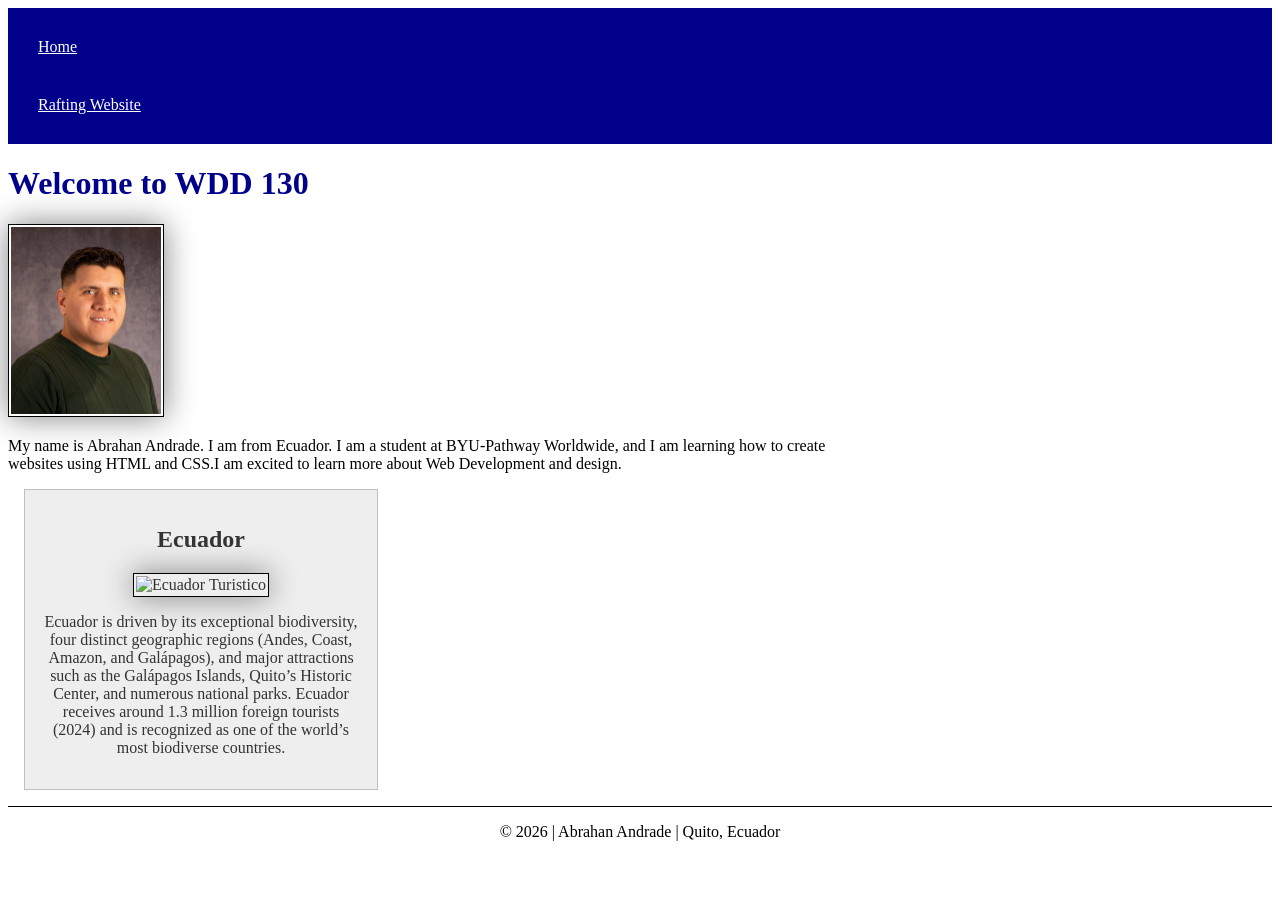
==== index.html @ 91b61741 "Home Page Enhancement" ====
<!DOCTYPE html>
<html lang="en">

<head>
    <meta charset="UTF-8">
    <meta name="viewport" content="width=device-width, initial-scale=1.0">
    <title>Abrahan Andrade | WDD 130</title>
    <meta name="description" content="Welcome to Abrahan Andrade's WDD 130 course homepage.">
    <meta name="author" content="Abrahan Andrade">
    <link rel="stylesheet" href="styles/styles.css">
</head>

<body>
    <header>
        <nav>
            <a href="#">Home</a>
            <a href="wwr/">Rafting Website</a>
        </nav>
    </header>

    <main>
        <h1>Welcome to WDD 130</h1>

        <img src="images/profile.jpg" alt="Abrahan" width="300" height="375">

        <p>
            My name is Abrahan Andrade. I am from Ecuador. I am a student at BYU-Pathway
            Worldwide, and I am learning how to create websites using HTML
            and CSS.I am excited to learn more about Web Development and design.
        </p>
    </main>

    <aside>
        <h2>Ecuador</h2>
        <img src="week02/images/ecuador.jpg" alt="Ecuador Turistico">
        <p> Ecuador is driven by its exceptional biodiversity, four distinct geographic regions (Andes, Coast, Amazon, and Galápagos),
            and major attractions such as the Galápagos Islands, Quito’s Historic Center, and numerous national parks.
            Ecuador receives around 1.3 million foreign tourists (2024) and is recognized as one of the world’s most biodiverse countries.</p>
    </aside>

    <footer>
        <p>&copy; 2026 | Abrahan Andrade | Quito, Ecuador</p>
    </footer>
</body>

</html>
---- styles/styles.css ----
nav {
    background-color: darkblue;
    padding: 10px;
}

nav a {
    color: white;
    display: block;
    padding: 20px;
}

h1 {
    color: darkblue;
}

img {
    width: 150px;
    height: auto;
    border: 1px solid black;
    padding: 2px;
    box-shadow: 0 0 30px gray;
}

p {
    padding: 0;
}

main {
    max-width: 840px;
}

footer {
    margin-top: 15px;
    border-top: 1px solid #000;
    text-align: center;
}

aside {
    width: 20rem;
    margin: 1rem;
    border: 1px solid rgb(0 0 0 /0.2);
    padding: 1rem;
    background-color: #eee;
    color: #333;
    text-align: center;
}

aside img {
    width: 200px;
    height: auto;
}

main img {
    width: 150px;
    height: auto;
}
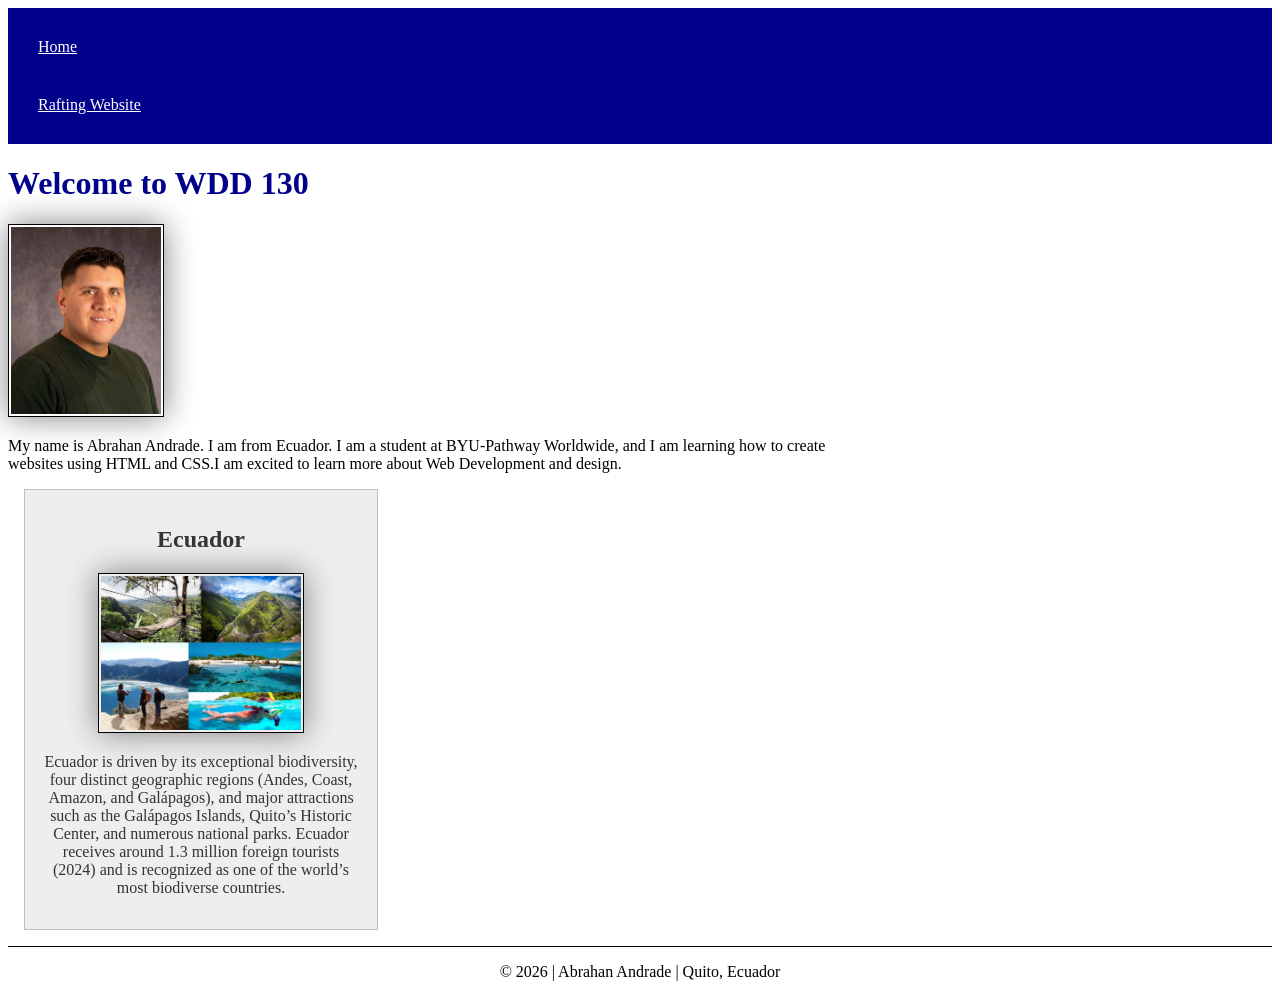
==== commit 1500df84: "Home Page Enhancement" ====
--- a/index.html
+++ b/index.html
@@ -32,7 +32,7 @@
 
     <aside>
         <h2>Ecuador</h2>
-        <img src="week02/images/ecuador.jpg" alt="Ecuador Turistico">
+        <img src="images/ecuador.jpg" alt="Ecuador Turistico">
         <p> Ecuador is driven by its exceptional biodiversity, four distinct geographic regions (Andes, Coast, Amazon, and Galápagos),
             and major attractions such as the Galápagos Islands, Quito’s Historic Center, and numerous national parks.
             Ecuador receives around 1.3 million foreign tourists (2024) and is recognized as one of the world’s most biodiverse countries.</p>
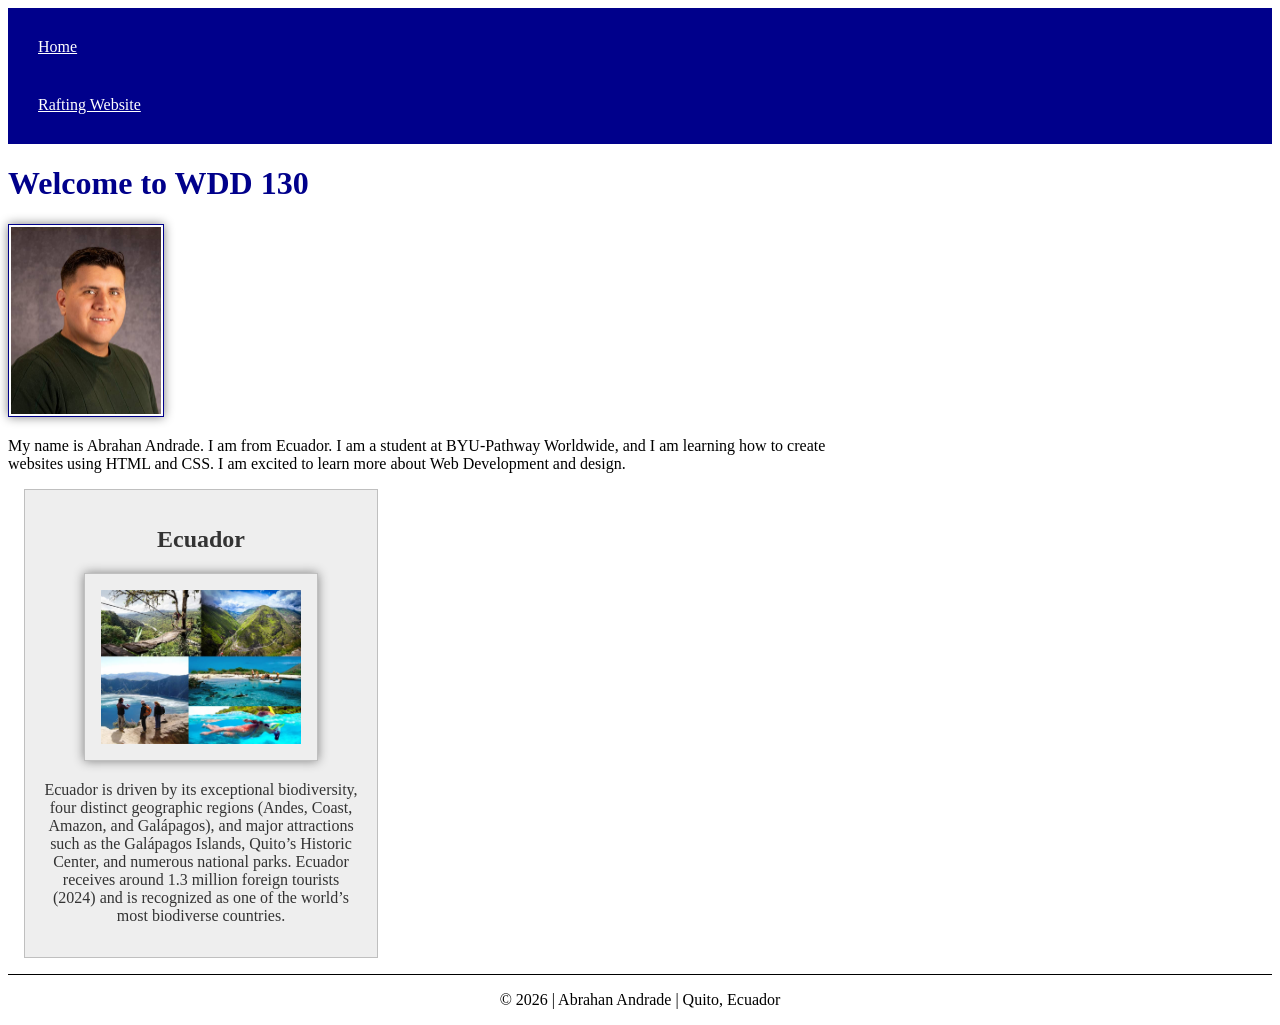
==== commit e8ef9ae7: "Home Page Enhancement" ====
--- a/index.html
+++ b/index.html
@@ -21,12 +21,12 @@
     <main>
         <h1>Welcome to WDD 130</h1>
 
-        <img src="images/profile.jpg" alt="Abrahan" width="300" height="375">
+        <img src="images/profile.jpg" alt="Portrait of Abrahan Andrade" width="300" height="375">
 
         <p>
             My name is Abrahan Andrade. I am from Ecuador. I am a student at BYU-Pathway
             Worldwide, and I am learning how to create websites using HTML
-            and CSS.I am excited to learn more about Web Development and design.
+            and CSS. I am excited to learn more about Web Development and design.
         </p>
     </main>
 
--- a/styles/styles.css
+++ b/styles/styles.css
@@ -48,9 +48,15 @@
 aside img {
     width: 200px;
     height: auto;
+    border: 1px solid rgb(0 0 0 / 20%);
+    padding: 1rem;
+    box-shadow: 0 0 10px gray;
 }
 
 main img {
     width: 150px;
     height: auto;
+    border: 1px solid darkblue;
+    padding: 2px;
+    box-shadow: 0 0 10px gray
 }
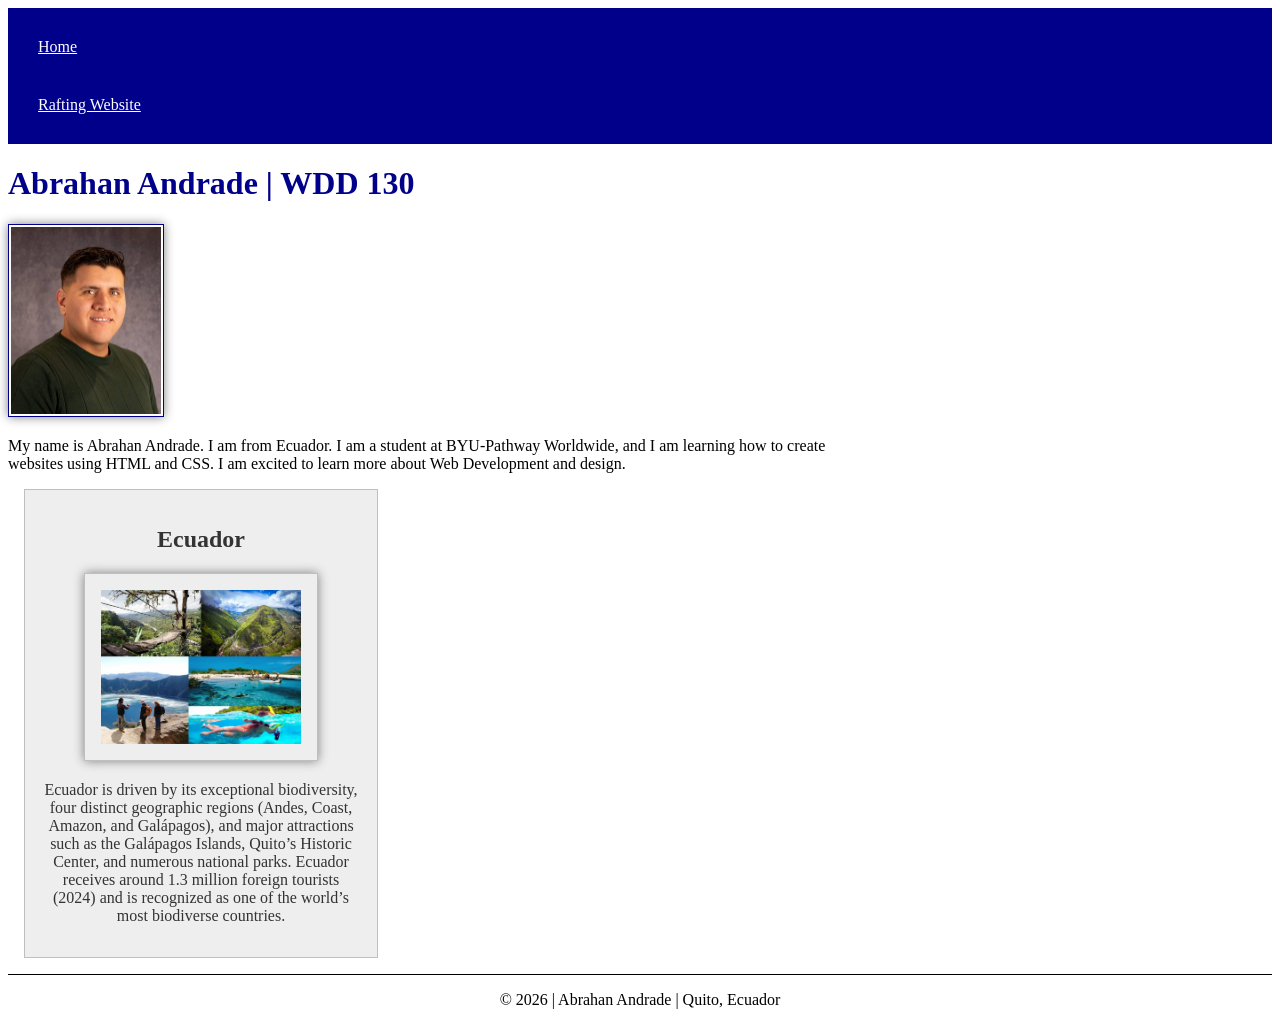
==== commit 020bbd25: "Update header to include name in index.html" ====
--- a/index.html
+++ b/index.html
@@ -19,7 +19,7 @@
     </header>
 
     <main>
-        <h1>Welcome to WDD 130</h1>
+        <h1>Abrahan Andrade | WDD 130</h1>
 
         <img src="images/profile.jpg" alt="Portrait of Abrahan Andrade" width="300" height="375">
 
--- a/styles/styles.css
+++ b/styles/styles.css
@@ -58,5 +58,5 @@
     height: auto;
     border: 1px solid darkblue;
     padding: 2px;
-    box-shadow: 0 0 10px gray
+    box-shadow: 0 0 10px gray;
 }
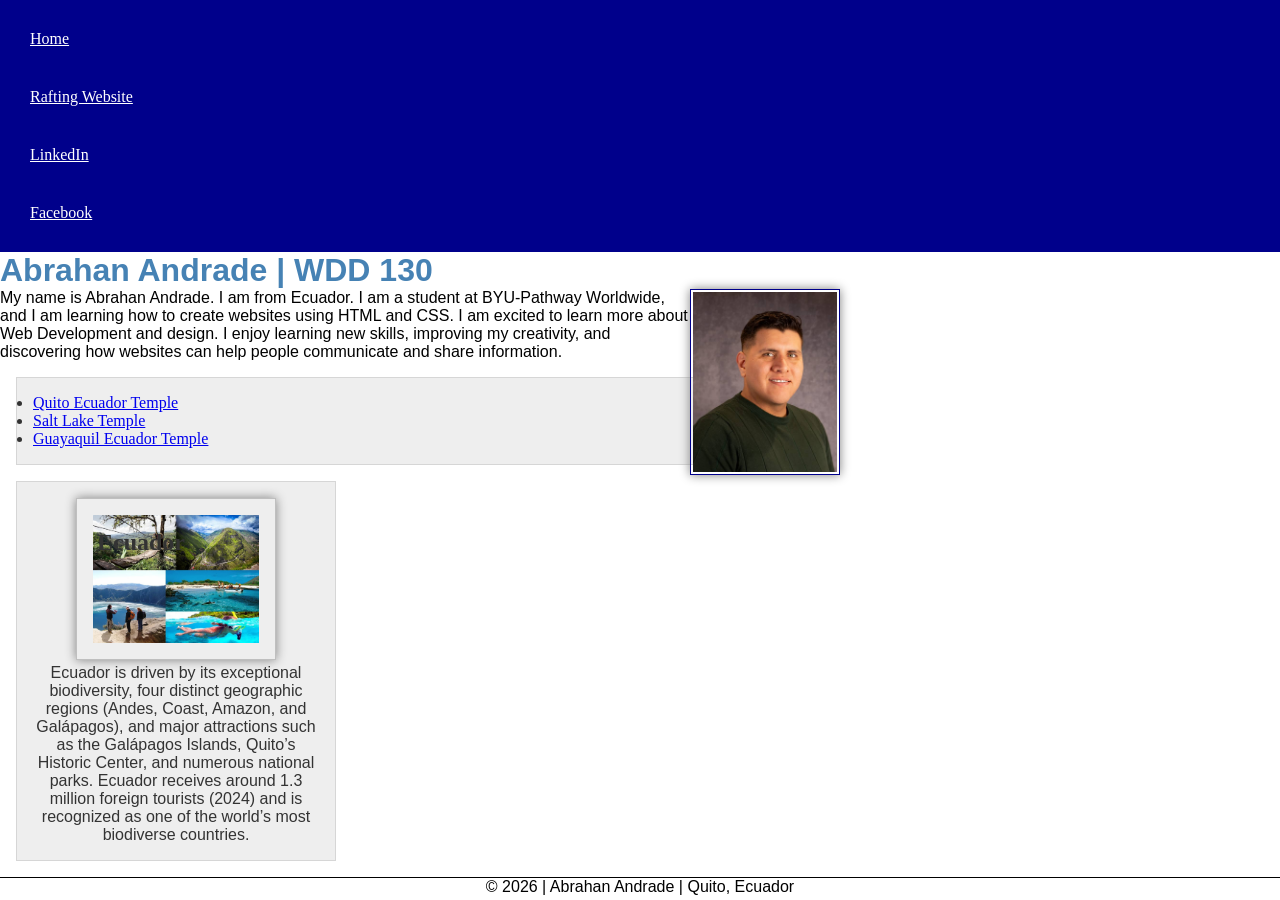
==== commit efd57414: "W03 Code-along Activity: Home Page Enhancement" ====
--- a/index.html
+++ b/index.html
@@ -15,6 +15,8 @@
         <nav>
             <a href="#">Home</a>
             <a href="wwr/">Rafting Website</a>
+            <a href="https://linkedin.com" target="_blank" rel="noopener">LinkedIn</a>
+            <a href="https://facebook.com" target="_blank" rel="noopener">Facebook</a>
         </nav>
     </header>
 
@@ -27,15 +29,33 @@
             My name is Abrahan Andrade. I am from Ecuador. I am a student at BYU-Pathway
             Worldwide, and I am learning how to create websites using HTML
             and CSS. I am excited to learn more about Web Development and design.
+            I enjoy learning new skills, improving my creativity, and discovering
+            how websites can help people communicate and share information.
         </p>
+
+        <ul class="box">
+            <li>
+                <a href="https://www.churchofjesuschrist.org/temples/details/quito-ecuador-temple" target="_blank" rel="noopener">Quito Ecuador Temple</a>
+            </li>
+            <li>
+                <a href="https://www.churchofjesuschrist.org/temples/details/salt-lake-temple" target="_blank" rel="noopener">Salt Lake Temple</a>
+            </li>
+            <li>
+                <a href="https://www.churchofjesuschrist.org/temples/details/guayaquil-ecuador-temple" target="_blank" rel="noopener">Guayaquil Ecuador Temple</a>
+            </li>
+        </ul>
     </main>
 
-    <aside>
+    <aside class="box">
         <h2>Ecuador</h2>
         <img src="images/ecuador.jpg" alt="Ecuador Turistico">
-        <p> Ecuador is driven by its exceptional biodiversity, four distinct geographic regions (Andes, Coast, Amazon, and Galápagos),
-            and major attractions such as the Galápagos Islands, Quito’s Historic Center, and numerous national parks.
-            Ecuador receives around 1.3 million foreign tourists (2024) and is recognized as one of the world’s most biodiverse countries.</p>
+        <p>
+            Ecuador is driven by its exceptional biodiversity, four distinct geographic regions
+            (Andes, Coast, Amazon, and Galápagos), and major attractions such as the Galápagos
+            Islands, Quito’s Historic Center, and numerous national parks.
+            Ecuador receives around 1.3 million foreign tourists (2024) and is recognized
+            as one of the world’s most biodiverse countries.
+        </p>
     </aside>
 
     <footer>
--- a/styles/styles.css
+++ b/styles/styles.css
@@ -1,48 +1,87 @@
+/* Universal Selector */
+* {
+    margin: 0;
+    padding: 0;
+    box-sizing: border-box;
+}
+
+:root {
+    /* Colors */
+    --primary-color: darkblue;
+    --secondary-color: white;
+    --text-color: #333;
+    --border-color: #000;
+    --shadow-color: gray;
+    --background-color: #eee;
+
+    /* Fonts */
+    --heading-font: Arial, Helvetica, sans-serif;
+    --paragraph-font: Arial, Helvetica, sans-serif;
+
+    /* Sizes */
+    --image-width: 150px;
+    --image-height: auto;
+    --image-padding: 2px;
+}
+
+/* Navigation */
 nav {
-    background-color: darkblue;
+    background-color: var(--primary-color);
     padding: 10px;
 }
 
 nav a {
-    color: white;
+    color: var(--secondary-color);
     display: block;
     padding: 20px;
 }
 
+/* Headings */
 h1 {
-    color: darkblue;
+    color: steelblue;
+    font-family: var(--heading-font);
 }
 
+/* Images */
 img {
-    width: 150px;
-    height: auto;
-    border: 1px solid black;
-    padding: 2px;
-    box-shadow: 0 0 30px gray;
+    width: var(--image-width);
+    height: var(--image-height);
+    border: 1px solid var(--border-color);
+    padding: var(--image-padding);
+    box-shadow: 0 0 30px var(--shadow-color);
 }
 
+/* Paragraphs */
 p {
-    padding: 0;
+    font-family: var(--paragraph-font);
 }
 
+/* Main content */
 main {
     max-width: 840px;
 }
 
+main img {
+    float: right;
+    width: var(--image-width);
+    height: var(--image-height);
+    border: 1px solid var(--primary-color);
+    padding: var(--image-padding);
+    box-shadow: 0 0 10px var(--shadow-color);
+}
+
+/* Footer */
 footer {
     margin-top: 15px;
-    border-top: 1px solid #000;
+    border-top: 1px solid var(--border-color);
     text-align: center;
 }
 
+/* Aside */
 aside {
     width: 20rem;
-    margin: 1rem;
-    border: 1px solid rgb(0 0 0 /0.2);
-    padding: 1rem;
-    background-color: #eee;
-    color: #333;
     text-align: center;
+    position: relative;
 }
 
 aside img {
@@ -50,13 +89,21 @@
     height: auto;
     border: 1px solid rgb(0 0 0 / 20%);
     padding: 1rem;
-    box-shadow: 0 0 10px gray;
+    box-shadow: 0 0 10px var(--shadow-color);
 }
 
-main img {
-    width: 150px;
-    height: auto;
-    border: 1px solid darkblue;
-    padding: 2px;
-    box-shadow: 0 0 10px gray;
+aside h2 {
+    position: absolute;
+    top: 47px;
+    left: 80px;
 }
+
+/* Class Selectors */
+
+.box {
+    margin: 1rem;
+    border: 1px solid rgb(0 0 0 / 10%);
+    padding: 1rem;
+    background-color: var(--background-color);
+    color: var(--text-color);
+}
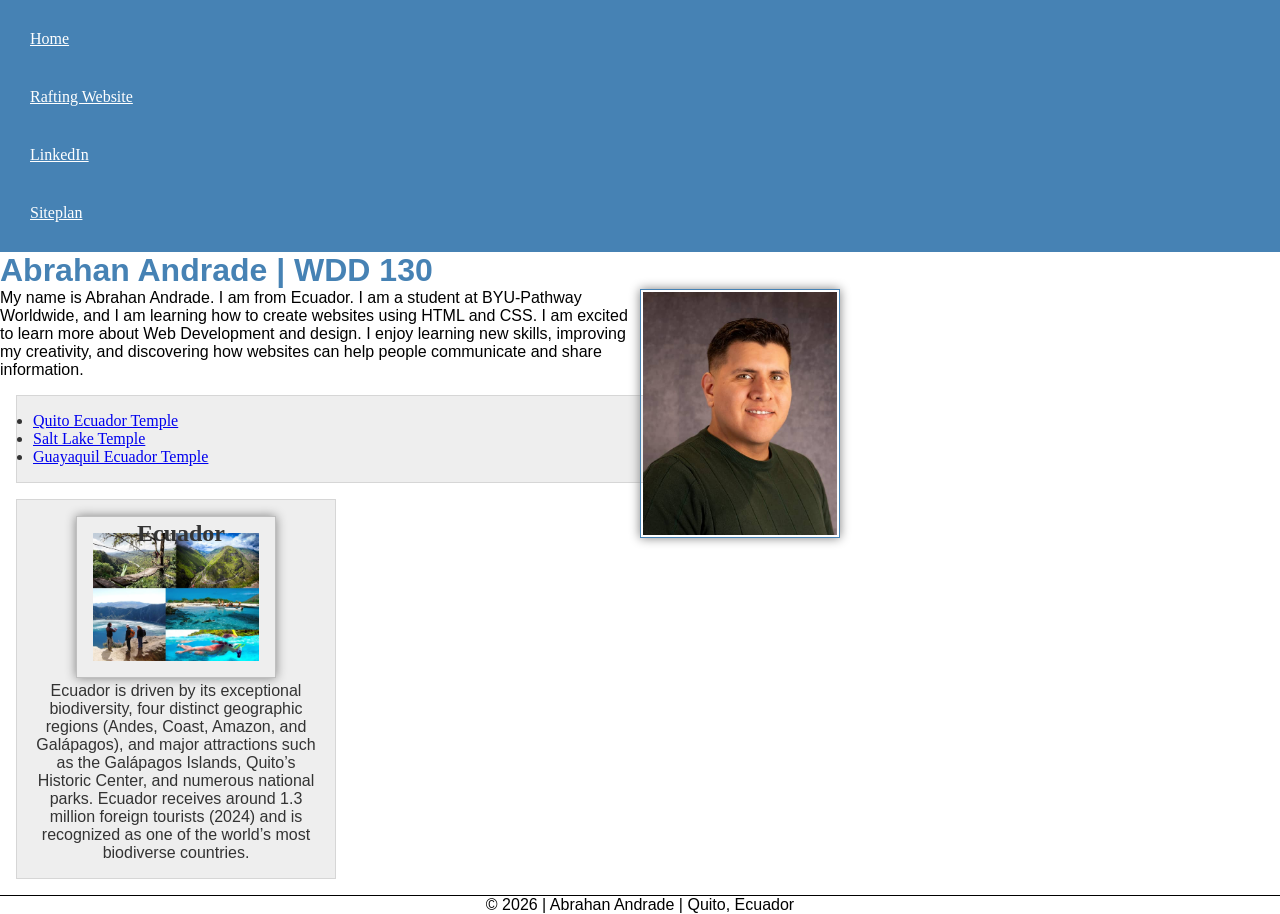
==== commit a94b7871: "Update HTML structure and CSS variables for improved styling and navigation" ====
--- a/index.html
+++ b/index.html
@@ -1,5 +1,6 @@
+<!--12 November 2026-->
 <!DOCTYPE html>
-<html lang="en">
+<html lang="en-US">
 
 <head>
     <meta charset="UTF-8">
@@ -16,7 +17,7 @@
             <a href="#">Home</a>
             <a href="wwr/">Rafting Website</a>
             <a href="https://linkedin.com" target="_blank" rel="noopener">LinkedIn</a>
-            <a href="https://facebook.com" target="_blank" rel="noopener">Facebook</a>
+            <a href="https://www.raftingecuador.com/" target="_blank" rel="noopener">Siteplan</a>
         </nav>
     </header>
 
--- a/styles/styles.css
+++ b/styles/styles.css
@@ -7,7 +7,7 @@
 
 :root {
     /* Colors */
-    --primary-color: darkblue;
+    --primary-color: steelblue;
     --secondary-color: white;
     --text-color: #333;
     --border-color: #000;
@@ -15,11 +15,10 @@
     --background-color: #eee;
 
     /* Fonts */
-    --heading-font: Arial, Helvetica, sans-serif;
-    --paragraph-font: Arial, Helvetica, sans-serif;
-
+    --heading-font: Roboto, Arial, sans-serif;
+    --paragraph-font: Roboto, Arial, sans-serif;
     /* Sizes */
-    --image-width: 150px;
+    --image-width: 200px;
     --image-height: auto;
     --image-padding: 2px;
 }
@@ -94,8 +93,8 @@
 
 aside h2 {
     position: absolute;
-    top: 47px;
-    left: 80px;
+    top: 20px;
+    right: 110px;
 }
 
 /* Class Selectors */
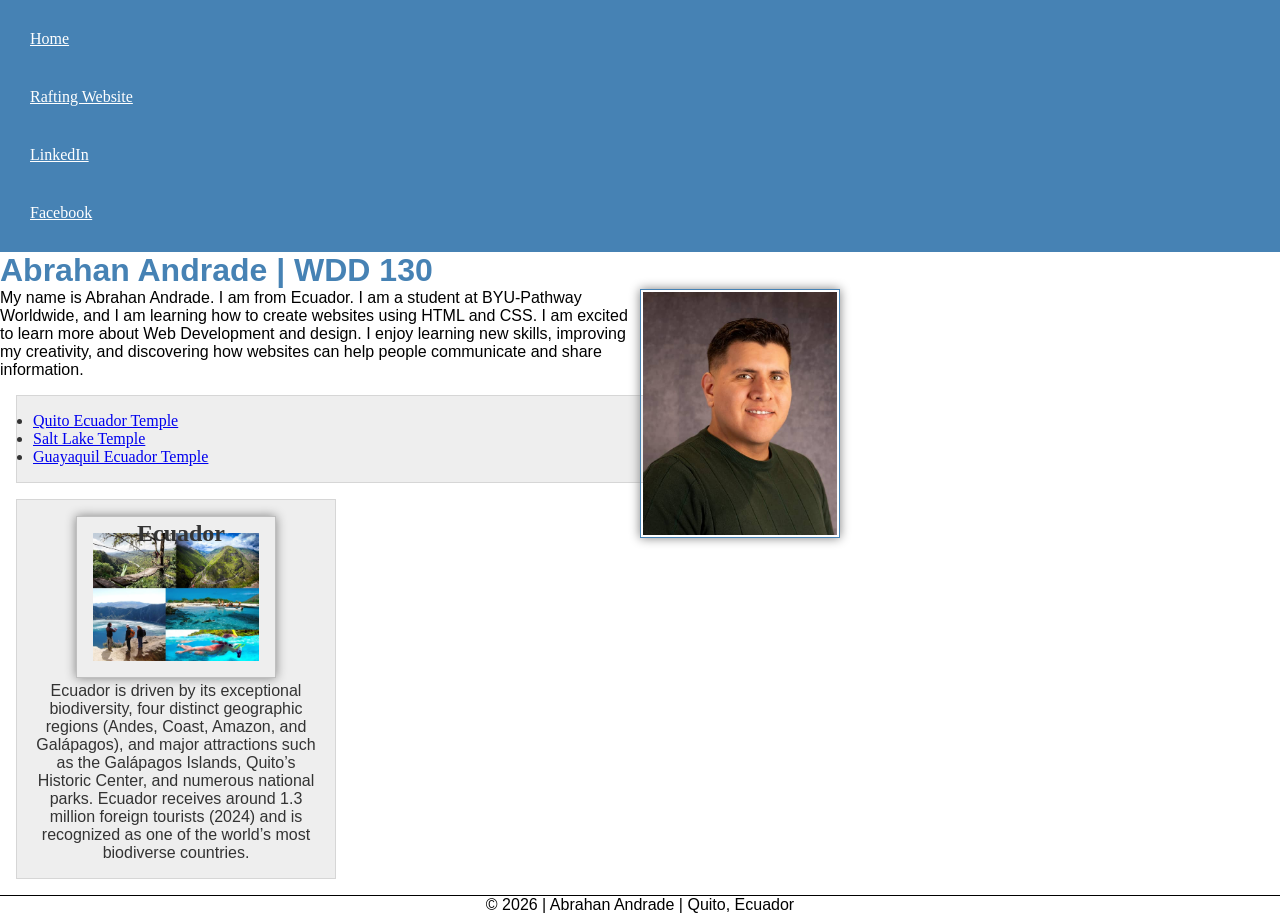
==== commit 1f1e4328: "W03 Code-along Activity: Home Page Enhancement" ====
--- a/index.html
+++ b/index.html
@@ -17,7 +17,7 @@
             <a href="#">Home</a>
             <a href="wwr/">Rafting Website</a>
             <a href="https://linkedin.com" target="_blank" rel="noopener">LinkedIn</a>
-            <a href="https://www.raftingecuador.com/" target="_blank" rel="noopener">Siteplan</a>
+            <a href="https://facebook.com" target="_blank" rel="noopener">Facebook</a>
         </nav>
     </header>
 
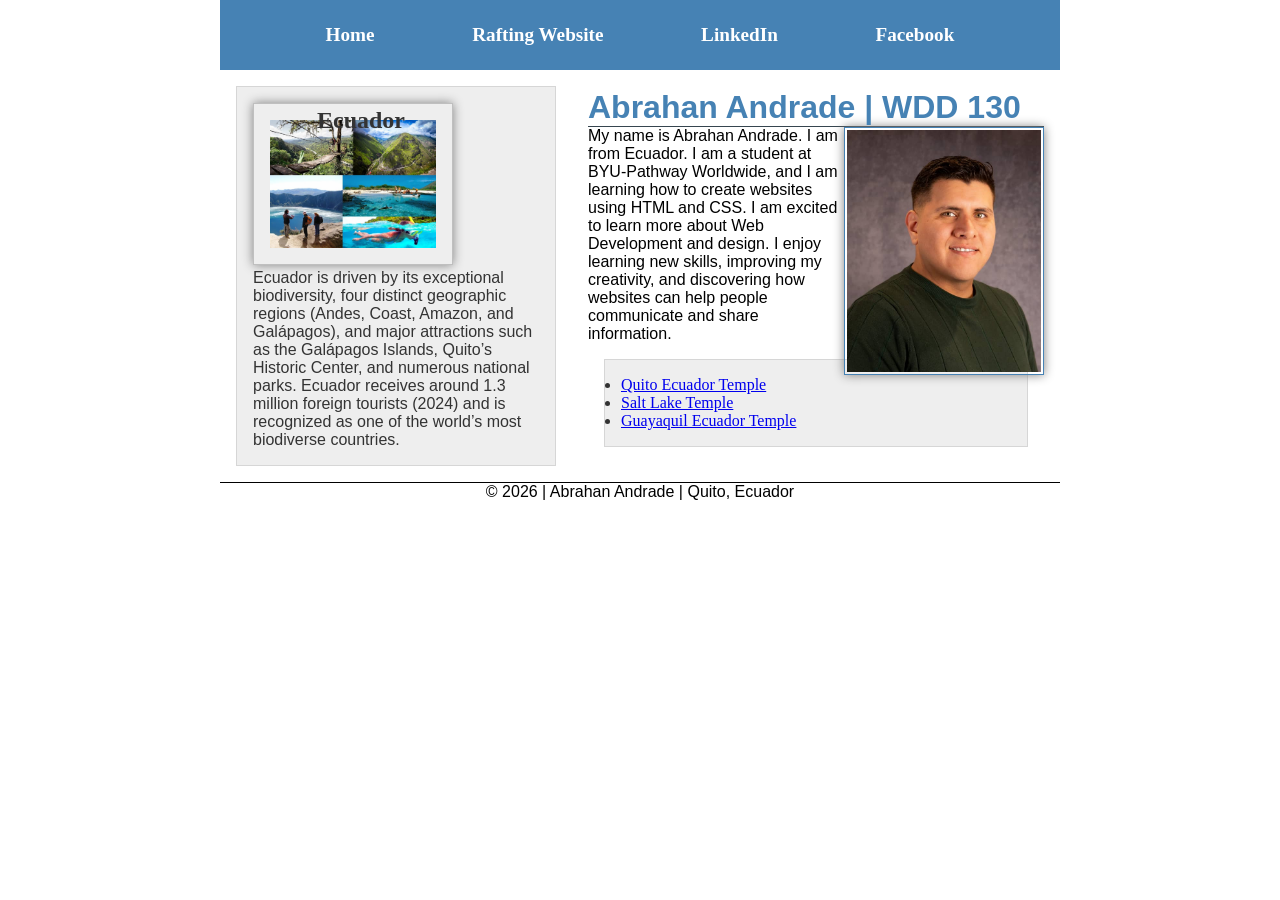
==== commit 1d9de133: "CSS Flex and Grid" ====
--- a/index.html
+++ b/index.html
@@ -1,4 +1,4 @@
-<!--12 November 2026-->
+<!--19 November 2026-->
 <!DOCTYPE html>
 <html lang="en-US">
 
@@ -14,51 +14,51 @@
 <body>
     <header>
         <nav>
-            <a href="#">Home</a>
+            <a href="index.html">Home</a>
             <a href="wwr/">Rafting Website</a>
             <a href="https://linkedin.com" target="_blank" rel="noopener">LinkedIn</a>
             <a href="https://facebook.com" target="_blank" rel="noopener">Facebook</a>
         </nav>
     </header>
+    <div class="grid">
+        <main>
+            <h1>Abrahan Andrade | WDD 130</h1>
 
-    <main>
-        <h1>Abrahan Andrade | WDD 130</h1>
+            <img src="images/profile.jpg" alt="Portrait of Abrahan Andrade" width="300" height="375">
 
-        <img src="images/profile.jpg" alt="Portrait of Abrahan Andrade" width="300" height="375">
+            <p>
+                My name is Abrahan Andrade. I am from Ecuador. I am a student at BYU-Pathway
+                Worldwide, and I am learning how to create websites using HTML
+                and CSS. I am excited to learn more about Web Development and design.
+                I enjoy learning new skills, improving my creativity, and discovering
+                how websites can help people communicate and share information.
+            </p>
 
-        <p>
-            My name is Abrahan Andrade. I am from Ecuador. I am a student at BYU-Pathway
-            Worldwide, and I am learning how to create websites using HTML
-            and CSS. I am excited to learn more about Web Development and design.
-            I enjoy learning new skills, improving my creativity, and discovering
-            how websites can help people communicate and share information.
-        </p>
+            <ul class="box">
+                <li>
+                    <a href="https://www.churchofjesuschrist.org/temples/details/quito-ecuador-temple" target="_blank" rel="noopener">Quito Ecuador Temple</a>
+                </li>
+                <li>
+                    <a href="https://www.churchofjesuschrist.org/temples/details/salt-lake-temple" target="_blank" rel="noopener">Salt Lake Temple</a>
+                </li>
+                <li>
+                    <a href="https://www.churchofjesuschrist.org/temples/details/guayaquil-ecuador-temple" target="_blank" rel="noopener">Guayaquil Ecuador Temple</a>
+                </li>
+            </ul>
+        </main>
 
-        <ul class="box">
-            <li>
-                <a href="https://www.churchofjesuschrist.org/temples/details/quito-ecuador-temple" target="_blank" rel="noopener">Quito Ecuador Temple</a>
-            </li>
-            <li>
-                <a href="https://www.churchofjesuschrist.org/temples/details/salt-lake-temple" target="_blank" rel="noopener">Salt Lake Temple</a>
-            </li>
-            <li>
-                <a href="https://www.churchofjesuschrist.org/temples/details/guayaquil-ecuador-temple" target="_blank" rel="noopener">Guayaquil Ecuador Temple</a>
-            </li>
-        </ul>
-    </main>
-
-    <aside class="box">
-        <h2>Ecuador</h2>
-        <img src="images/ecuador.jpg" alt="Ecuador Turistico">
-        <p>
-            Ecuador is driven by its exceptional biodiversity, four distinct geographic regions
-            (Andes, Coast, Amazon, and Galápagos), and major attractions such as the Galápagos
-            Islands, Quito’s Historic Center, and numerous national parks.
-            Ecuador receives around 1.3 million foreign tourists (2024) and is recognized
-            as one of the world’s most biodiverse countries.
-        </p>
-    </aside>
-
+        <aside class="box">
+            <h2>Ecuador</h2>
+            <img src="images/ecuador.jpg" alt="Ecuador Turistico">
+            <p>
+                Ecuador is driven by its exceptional biodiversity, four distinct geographic regions
+                (Andes, Coast, Amazon, and Galápagos), and major attractions such as the Galápagos
+                Islands, Quito’s Historic Center, and numerous national parks.
+                Ecuador receives around 1.3 million foreign tourists (2024) and is recognized
+                as one of the world’s most biodiverse countries.
+            </p>
+        </aside>
+    </div>
     <footer>
         <p>&copy; 2026 | Abrahan Andrade | Quito, Ecuador</p>
     </footer>
--- a/styles/styles.css
+++ b/styles/styles.css
@@ -1,3 +1,4 @@
+/* 19 Noviembre 2026*/
 /* Universal Selector */
 * {
     margin: 0;
@@ -25,20 +26,27 @@
 
 /* Navigation */
 nav {
-    background-color: var(--primary-color);
-    padding: 10px;
+    background-color: steelblue;
+    padding: 1rem;
+    display: flex;
+    justify-content: space-evenly;
+    align-items: center;
 }
 
 nav a {
-    color: var(--secondary-color);
     display: block;
-    padding: 20px;
+    padding: 0.5rem;
+    text-decoration: none;
+    font-size: 1.2rem;
+    font-weight: 700;
+    color: #fff;
 }
 
 /* Headings */
 h1 {
     color: steelblue;
     font-family: var(--heading-font);
+    border-bottom: 1px solid #36454f;
 }
 
 /* Images */
@@ -57,7 +65,8 @@
 
 /* Main content */
 main {
-    max-width: 840px;
+    grid-column: 2 / 3;
+    margin: 1rem;
 }
 
 main img {
@@ -79,8 +88,9 @@
 /* Aside */
 aside {
     width: 20rem;
-    text-align: center;
     position: relative;
+    grid-column: 1 / 2;
+    grid-row: 1 / 2;
 }
 
 aside img {
@@ -94,7 +104,7 @@
 aside h2 {
     position: absolute;
     top: 20px;
-    right: 110px;
+    right: 150px;
 }
 
 /* Class Selectors */
@@ -106,3 +116,14 @@
     background-color: var(--background-color);
     color: var(--text-color);
 }
+
+header, .grid, footer {
+    max-width: 840px;
+    margin: 0 auto;
+}
+
+/* Grid Layout */
+.grid {
+    display: grid;
+    align-items: center;
+}
